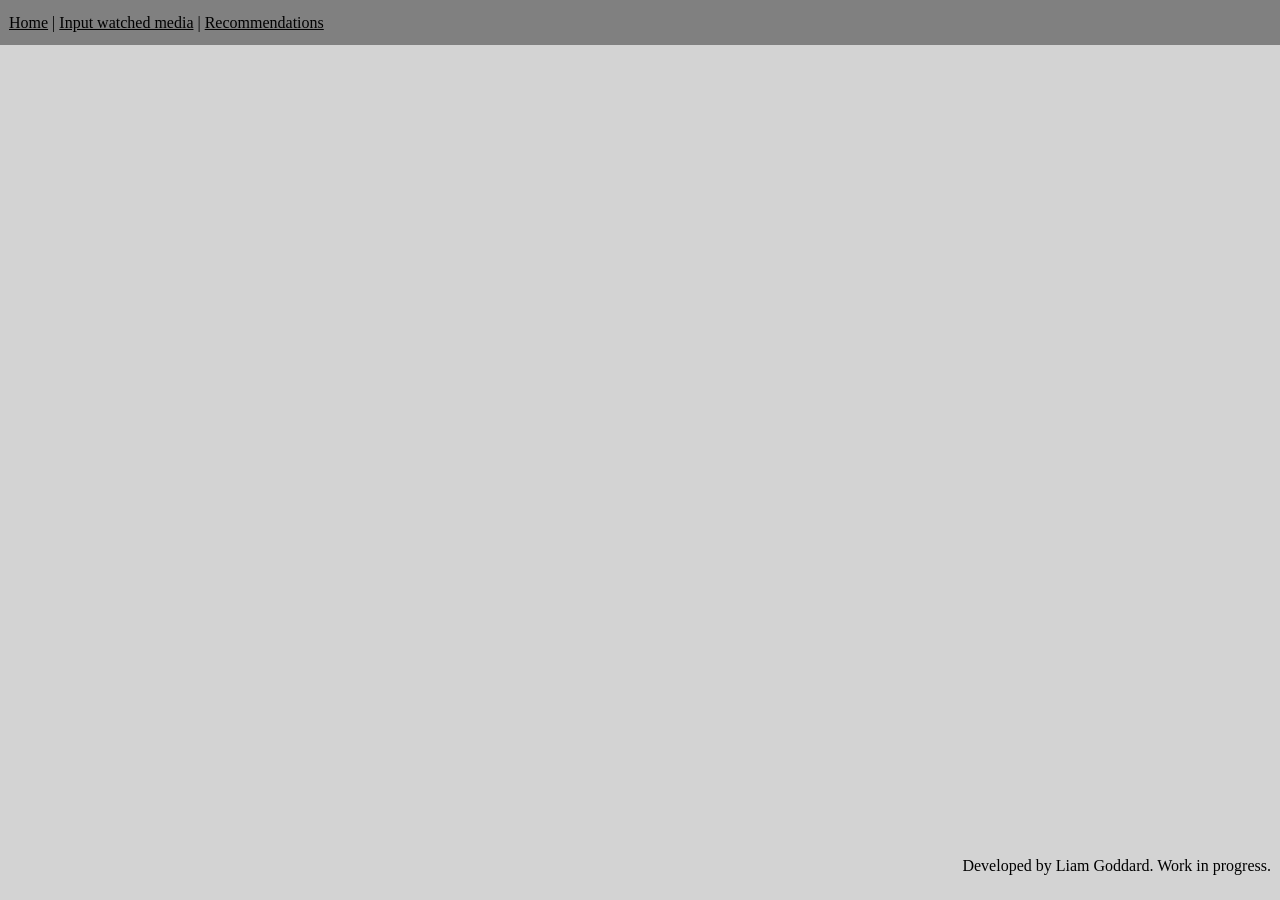
==== media-information.html @ 3b22fcfc "added movie data fetch request to tmdb" ====
<!DOCTYPE html>
<html lang="en">
    <head>
        <title>MCU Guide</title>
        <meta charset="utf-8">
        <link rel="stylesheet" href="style.css">
    </head>
    <body>
        <header>
            <div id="navbar">
                <a href="index.html">Home</a>
                <span>|</span>
                <a href="watched.html">Input watched media</a>
                <span>|</span>
                <a href="recommendations.html">Recommendations</a>
            </div>
        </header>
        <main>
            <div id="infobox" class="infobox"></div>
        </main>
        <footer>
            <p>Developed by Liam Goddard. Work in progress.</p>
        </footer>
        <script src="js/media-information-script.js"></script>
    </body>
</html>
---- style.css ----
* {
	font-family: Georgia, 'Times New Roman', Times, serif;
}

body {
    display: flex;
    flex-direction: column;
    min-height: 100vh;
    margin: 0;
    padding: 0;
    background-color: lightgray;
}

header {
    min-height: 5vh;
    align-content: center;
    background-color: gray;
}

#navbar {
    margin: 1vh;
    text-align: left;
}

#navbar a {
    color: black;
}

main {
    flex: 1;
    padding: 1vh;
}

.horizontal-container {
    display: flex;
    flex-direction: row;
    gap: 5vh;
}

.heading {
    font-size: larger;
}

.info {
    color: black;
    text-decoration: none;
}

.media-list {
    margin: 0;
    padding-top: 0;
    padding-bottom: 0;
    padding-left: 1vh;
    padding-right: 1vh;
    list-style: none;
}

label {
    line-height: 1;
}

.quiet-link {
    color: black;
    text-decoration: none;
}

.media-image {
    height: 50vh;
    width: auto;
}

footer {
    margin-top: 5vh;
    margin-left: auto;
    padding: 1vh;
}
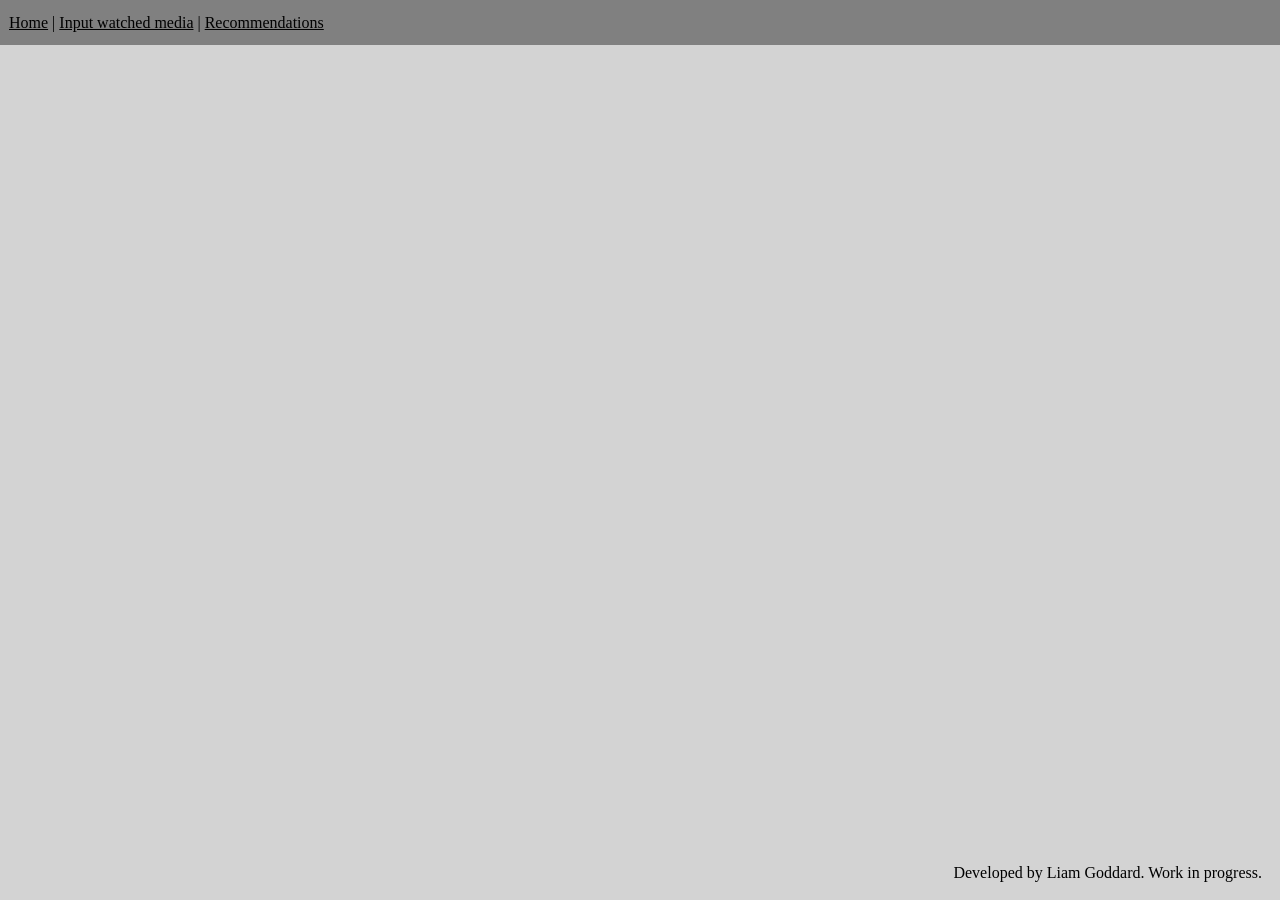
==== commit 787868ce: "styling" ====
--- a/media-information.html
+++ b/media-information.html
@@ -19,7 +19,7 @@
             <div id="infobox" class="infobox"></div>
         </main>
         <footer>
-            <p>Developed by Liam Goddard. Work in progress.</p>
+            <span>Developed by Liam Goddard. Work in progress.</span>
         </footer>
         <script src="js/media-information-script.js"></script>
     </body>
--- a/style.css
+++ b/style.css
@@ -8,18 +8,17 @@
     min-height: 100vh;
     margin: 0;
     padding: 0;
-    background-color: lightgray;
+    background-color: lightgrey;
 }
 
 header {
     min-height: 5vh;
     align-content: center;
-    background-color: gray;
+    background-color: grey;
 }
 
 #navbar {
     margin: 1vh;
-    text-align: left;
 }
 
 #navbar a {
@@ -28,22 +27,29 @@
 
 main {
     flex: 1;
-    padding: 1vh;
-}
-
-.horizontal-container {
-    display: flex;
-    flex-direction: row;
-    gap: 5vh;
+    padding: 2vh;
 }
 
 .heading {
     font-size: larger;
 }
 
-.info {
-    color: black;
-    text-decoration: none;
+.horizontal-container {
+    display: flex;
+    flex-direction: row;
+}
+
+.container-block {
+    background-color: grey;
+    max-width: fit-content;
+    max-height: fit-content;
+    margin: 2vh;
+    padding: 1vh;
+    border-radius: 1vh;
+}
+
+label {
+    line-height: 1;
 }
 
 .media-list {
@@ -55,8 +61,9 @@
     list-style: none;
 }
 
-label {
-    line-height: 1;
+.info {
+    color: black;
+    text-decoration: none;
 }
 
 .quiet-link {
@@ -70,7 +77,8 @@
 }
 
 footer {
-    margin-top: 5vh;
+    margin-top: 2vh;
+    margin-bottom: 2vh;
+    margin-right: 2vh;
     margin-left: auto;
-    padding: 1vh;
 }
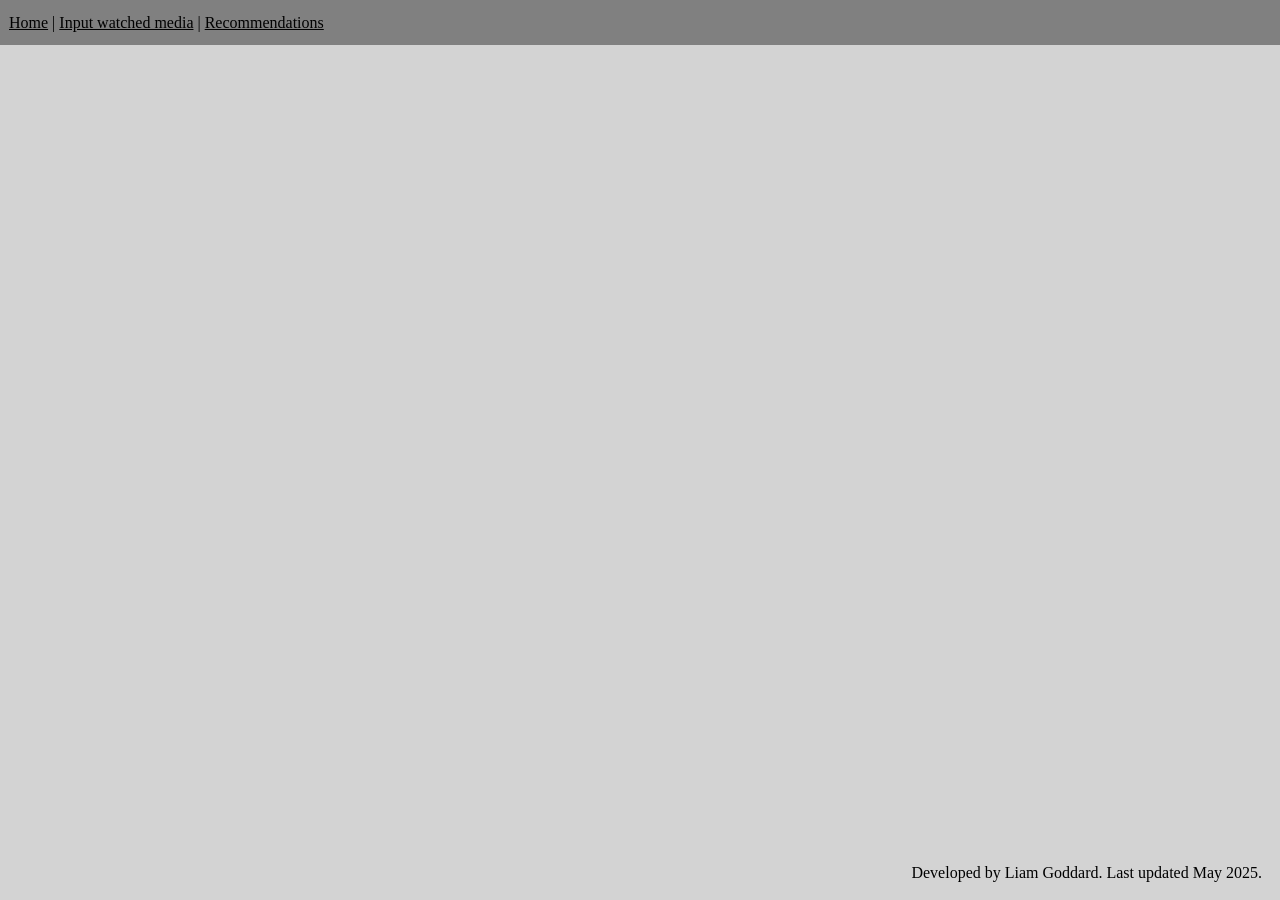
==== commit b4e23fa0: "misc edits" ====
--- a/media-information.html
+++ b/media-information.html
@@ -3,6 +3,9 @@
     <head>
         <title>MCU Guide</title>
         <meta charset="utf-8">
+        <meta name="description" content="An interactive guide to the Marvel Cinematic Universe (MCU) that helps you decide what to watch next.">
+        <meta name="viewport" content="width=device-width, initial-scale=1.0">
+        <link rel="icon" type="image/ico" href="favicon.ico">
         <link rel="stylesheet" href="style.css">
     </head>
     <body>
@@ -19,7 +22,7 @@
             <div id="infobox" class="infobox"></div>
         </main>
         <footer>
-            <span>Developed by Liam Goddard. Work in progress.</span>
+            <span>Developed by Liam Goddard. Last updated May 2025.</span>
         </footer>
         <script src="js/media-information-script.js"></script>
     </body>
